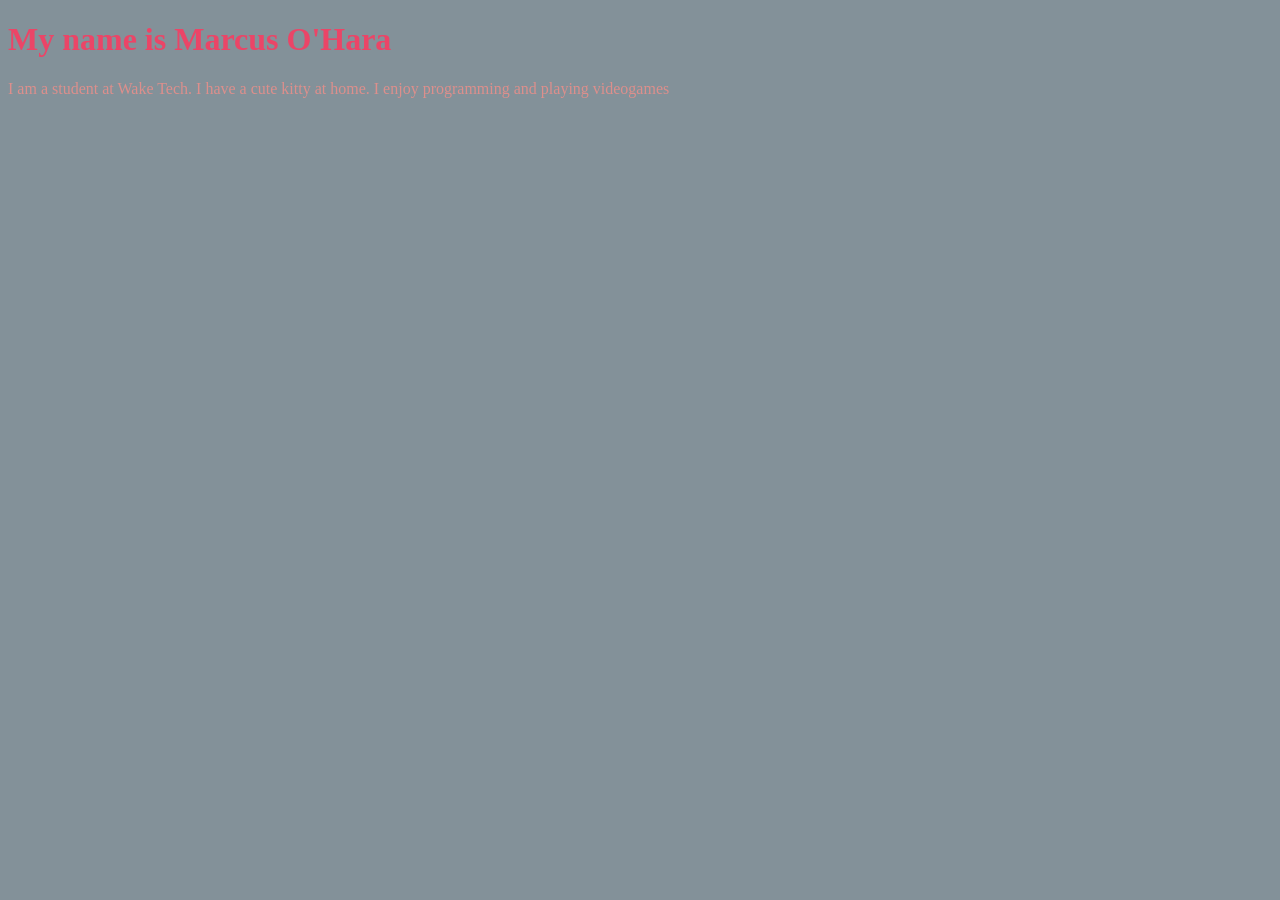
==== index.html @ 4908dc40 "Rename index (1).html to index.html" ====
<!DOCTYPE html>
<html>
    <style>
        body {
            background-color: #839199;
        }

        h1 {
            color: #EB4567;
        }

        p {
            color: #DD8F8C;
        }

    </style>
    <head>
        <title>My Personal Introduction</title>
        <h1>My name is Marcus O'Hara</h1>
        <p>I am a student at Wake Tech. I have a cute kitty at home. I enjoy programming and playing videogames</p>
    </head>
    <body> 
        
    </body>
</html>
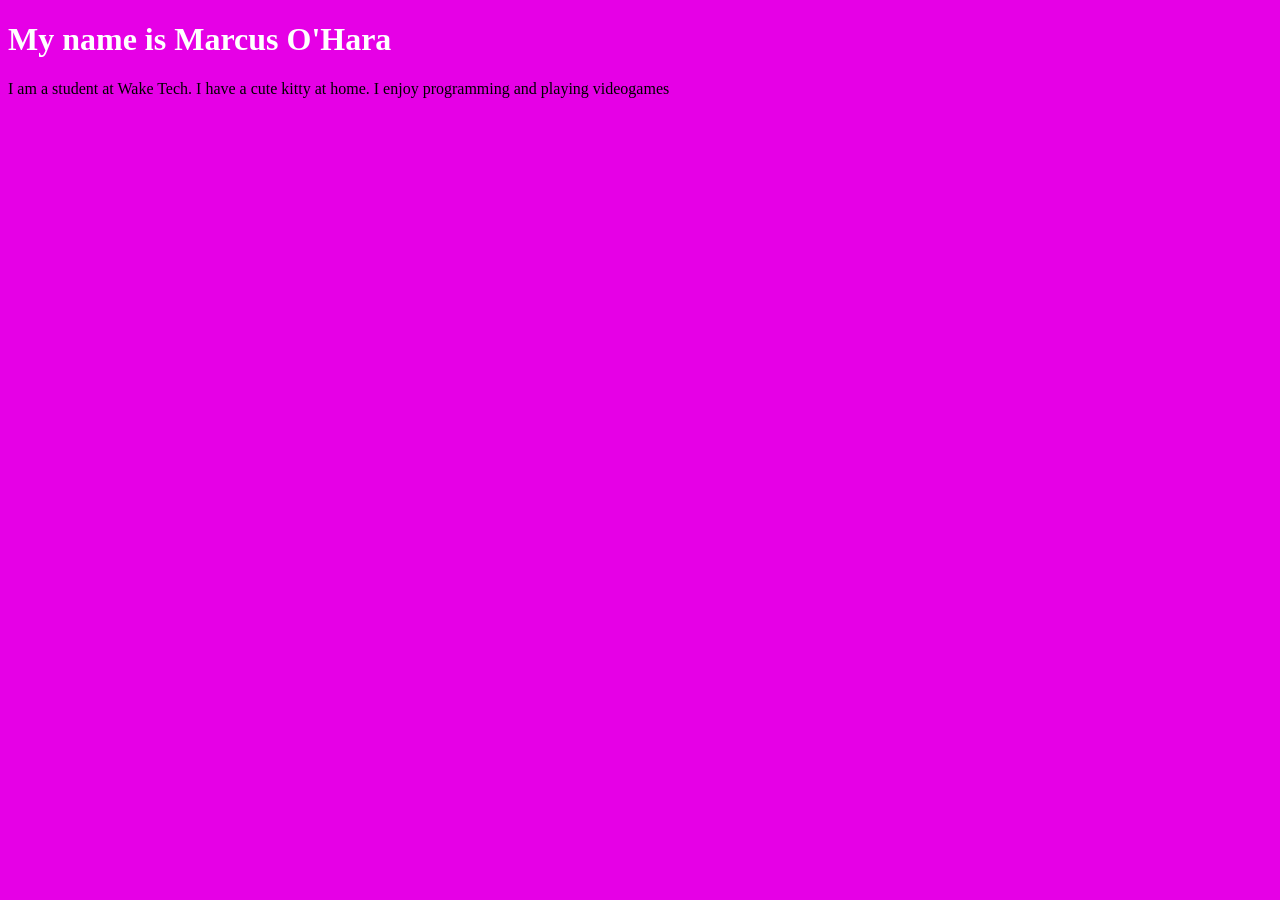
==== commit 3fe6832f: "Update index.html changed colors" ====
--- a/index.html
+++ b/index.html
@@ -2,15 +2,15 @@
 <html>
     <style>
         body {
-            background-color: #839199;
+            background-color: #e600e6;
         }
 
         h1 {
-            color: #EB4567;
+            color: #FFFFFF;
         }
 
         p {
-            color: #DD8F8C;
+            color: #000000;
         }
 
     </style>
